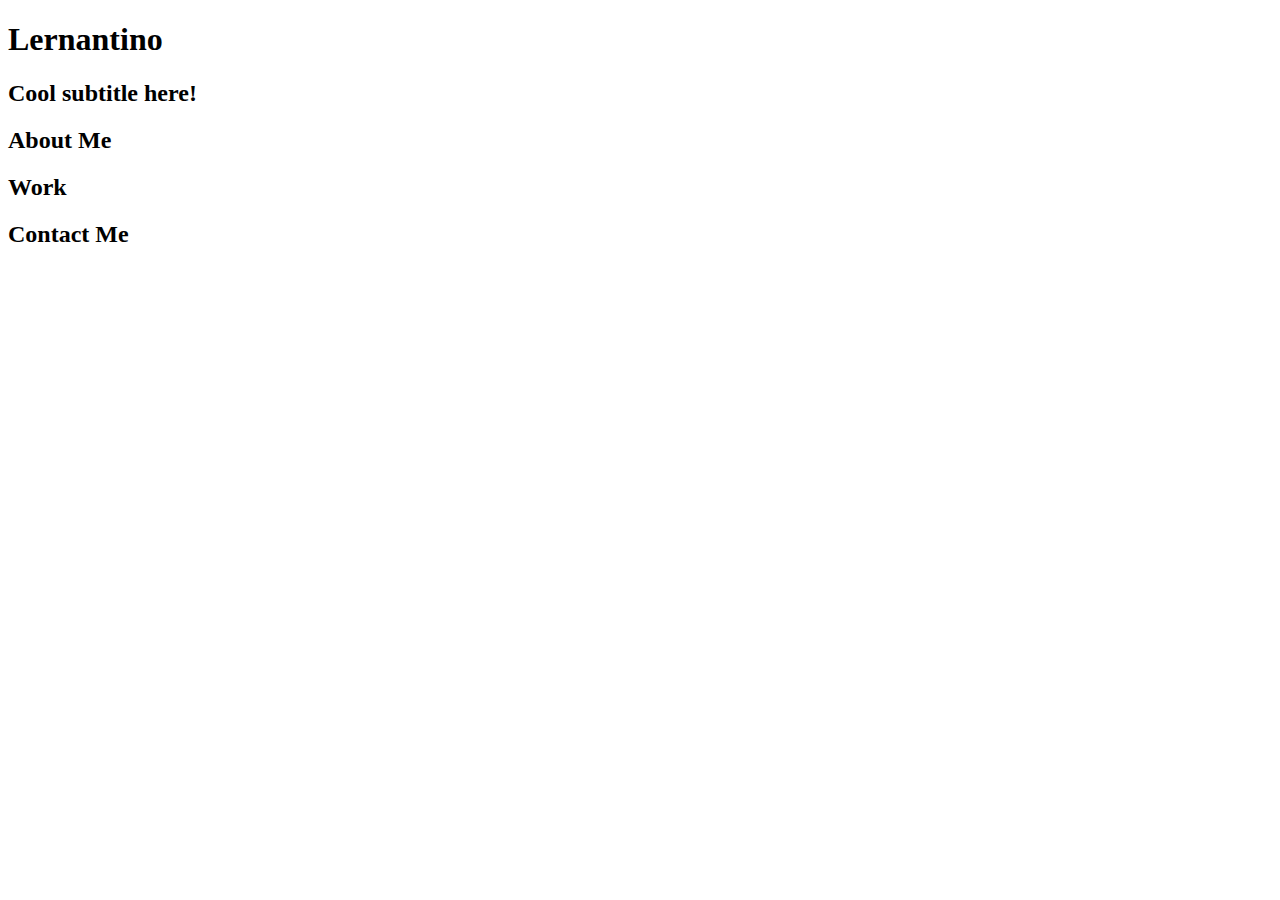
==== starter/index.html @ c66ea0bd "-mstarter" ====
<!DOCTYPE html>
<html lang="en-gb">

<head>
  <meta charset="UTF-8">
  <meta name="viewport" content="width=device-width, initial-scale=1.0">
  <meta http-equiv="X-UA-Compatible" content="ie=edge">
  <title>Lernantino // Web Developer</title>
  <link rel="stylesheet" href="./assets/css/style.css" />
</head>

<body>
  <!-- main logo / nav -->
  <header>
    <h1>Lernantino</h1>
    <nav>
    </nav>
  </header>

  <!-- hero banner -->
  <section class="hero-banner">
    <div>
      <h2>Cool subtitle here!</h2>
    </div>
  </section>

  <main class="page-wrapper">
    <!-- about me -->
    <section class="page-section" id="about">
      <h2>About Me</h2>
    </section>

    <!-- portfolio container -->
    <section class="page-section" id="work">
      <h2>Work</h2>
    </section>

    <!-- contact -->
    <section class="page-section contact" id="contact">
      <h2>Contact Me</h2>
    </section>
  </main>
</body>

</html>
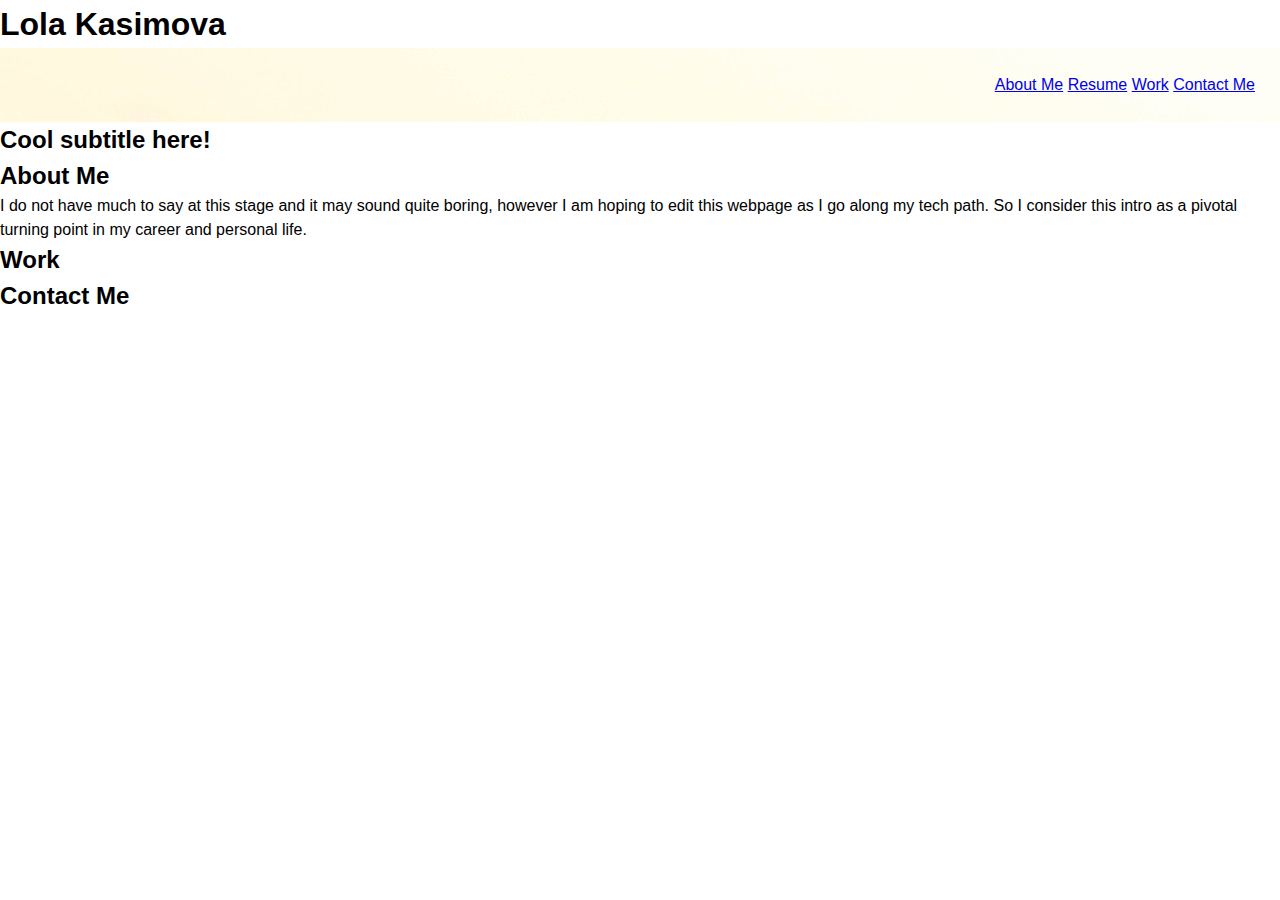
==== commit b34b4fde: "-a" ====
--- a/starter/index.html
+++ b/starter/index.html
@@ -5,15 +5,19 @@
   <meta charset="UTF-8">
   <meta name="viewport" content="width=device-width, initial-scale=1.0">
   <meta http-equiv="X-UA-Compatible" content="ie=edge">
-  <title>Lernantino // Web Developer</title>
-  <link rel="stylesheet" href="./assets/css/style.css" />
+  <title>Lola Kasimova // Web Developer</title>
+  <link rel="stylesheet" href="../starter/css/style.css" />
 </head>
 
 <body>
   <!-- main logo / nav -->
   <header>
-    <h1>Lernantino</h1>
-    <nav>
+    <h1>Lola Kasimova</h1>
+    <nav class="navigation">
+        <a href="#About_me">About Me</a>
+        <a href ="not_linked">Resume</a>
+        <a href="#Work">Work</a>
+        <a href="#Contact_me">Contact Me</a>
     </nav>
   </header>
 
@@ -27,17 +31,18 @@
   <main class="page-wrapper">
     <!-- about me -->
     <section class="page-section" id="about">
-      <h2>About Me</h2>
+      <h2 id="About_me">About Me</h2>
+      <p>I do not have much to say at this stage and it may sound quite boring, however I am hoping to edit this webpage as I go along my tech path. So I consider this intro as a pivotal turning point in my career and personal life.</p>
     </section>
 
     <!-- portfolio container -->
     <section class="page-section" id="work">
-      <h2>Work</h2>
+      <h2 id="Work">Work</h2>
     </section>
 
     <!-- contact -->
     <section class="page-section contact" id="contact">
-      <h2>Contact Me</h2>
+      <h2 id="Contact_me">Contact Me</h2>
     </section>
   </main>
 </body>
--- a/starter/css/style.css
+++ b/starter/css/style.css
@@ -0,0 +1,32 @@
+* {
+  box-sizing: border-box;
+}
+
+
+
+.navigation {
+  padding: 25px;
+  overflow:hidden;
+  text-align: right;
+  background-image: url(/starter/images/02-portfolio-4.jpg);
+}
+
+body {
+  margin: 0;
+  padding: 0;
+  font-family: 'Trebuchet MS', 'Lucida Sans Unicode', 'Lucida Grande', 'Lucida Sans', Arial, sans-serif;
+  line-height: 1.5;
+}
+
+h1,
+h2,
+h3,
+h4,
+h5,
+h6 {
+  margin: 0;
+}
+
+p {
+  margin: 0;
+}
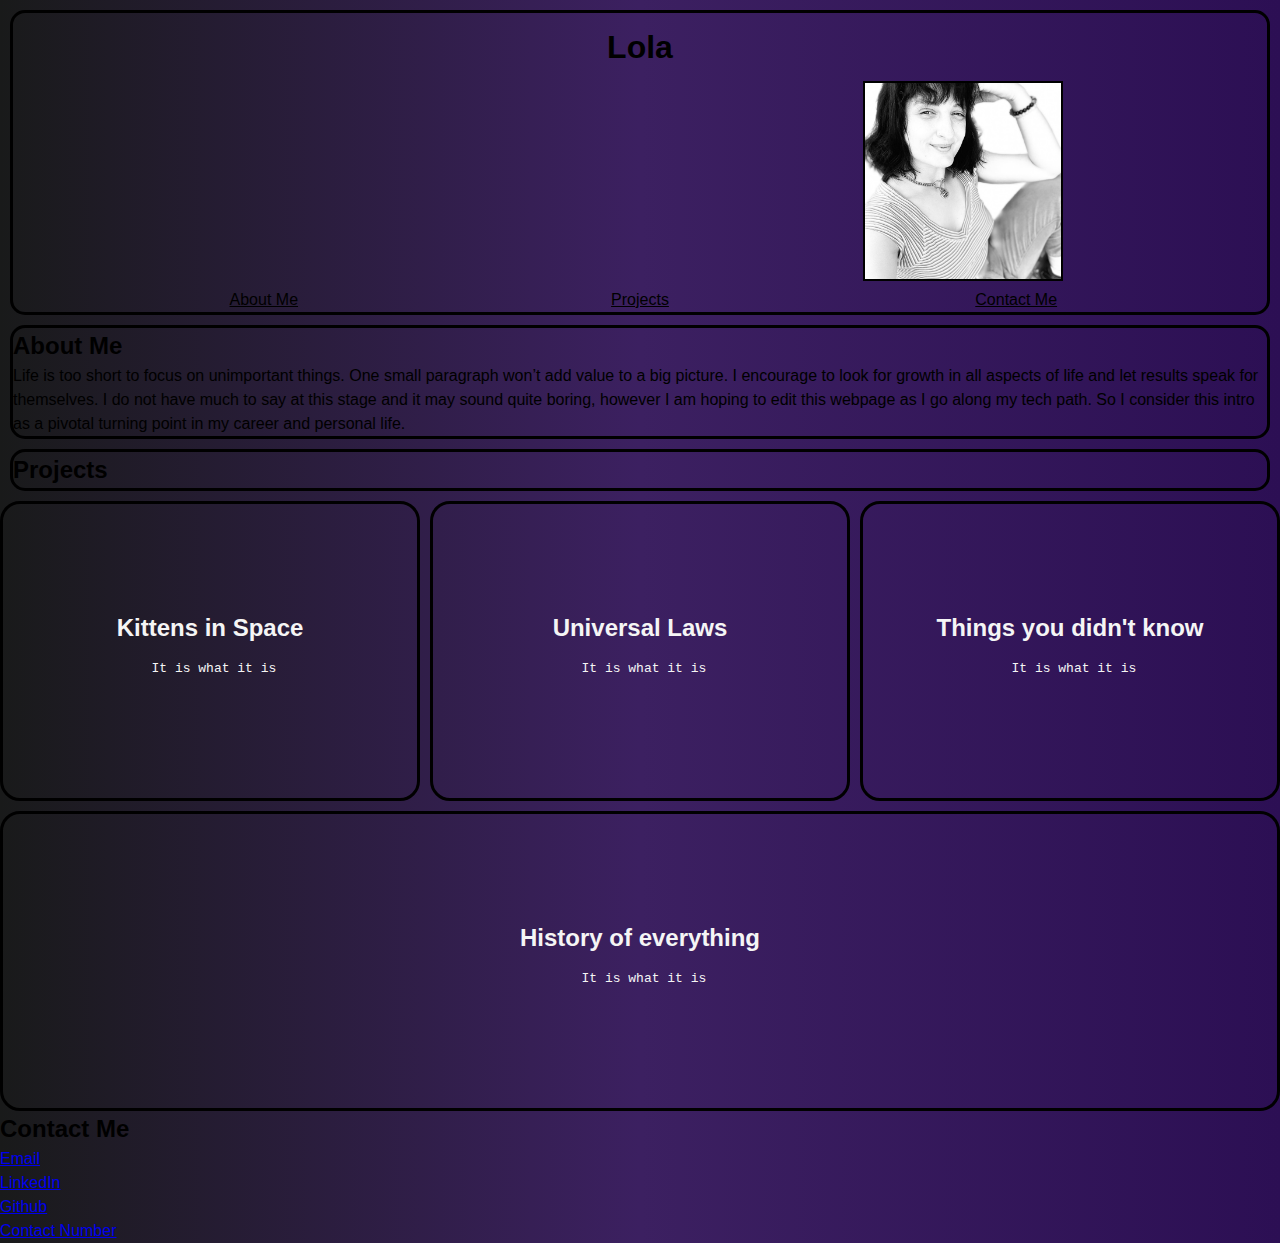
==== commit 4bfe5e92: "-a" ====
--- a/starter/index.html
+++ b/starter/index.html
@@ -5,46 +5,100 @@
   <meta charset="UTF-8">
   <meta name="viewport" content="width=device-width, initial-scale=1.0">
   <meta http-equiv="X-UA-Compatible" content="ie=edge">
-  <title>Lola Kasimova // Web Developer</title>
+  <title>Lola // Web Developer</title>
   <link rel="stylesheet" href="../starter/css/style.css" />
 </head>
 
 <body>
   <!-- main logo / nav -->
-  <header>
-    <h1>Lola Kasimova</h1>
-    <nav class="navigation">
-        <a href="#About_me">About Me</a>
-        <a href ="not_linked">Resume</a>
-        <a href="#Work">Work</a>
-        <a href="#Contact_me">Contact Me</a>
+  <header class="theme">
+    <h1 id="name">Lola</h1>
+    <img src="./images/lola.jpg" alt="Profile picture" width="200" height="200" />
+
+    <nav class="head-nav">
+
+        <a href="about" class="nav">About Me</a>
+        <a href="Projects" class="nav">Projects</a>
+        <a href="Contact me" class="nav">Contact Me</a>
+
     </nav>
   </header>
 
-  <!-- hero banner -->
+  <!-- hero banner 
   <section class="hero-banner">
     <div>
       <h2>Cool subtitle here!</h2>
     </div>
   </section>
 
-  <main class="page-wrapper">
-    <!-- about me -->
-    <section class="page-section" id="about">
-      <h2 id="About_me">About Me</h2>
-      <p>I do not have much to say at this stage and it may sound quite boring, however I am hoping to edit this webpage as I go along my tech path. So I consider this intro as a pivotal turning point in my career and personal life.</p>
+  -->
+    
+    <main class="page-wrapper">
+      <!-- about me -->
+    <section class="theme" id="about">
+      <h2>About Me</h2>
+      <p>Life is too short to focus on unimportant things. One small paragraph won’t add value to a big picture. I encourage to look for growth in all aspects of life and let results speak for themselves. 
+        I do not have much to say at this stage and it may sound quite boring, however I am hoping to edit this webpage as I go along my tech path. So I consider this intro as a pivotal turning point in my career and personal life.</p>
     </section>
 
     <!-- portfolio container -->
-    <section class="page-section" id="work">
-      <h2 id="Work">Work</h2>
+    <section id="projects">
+      <h2 class="theme">Projects</h2>
+
+      <div class="grid-container">
+
+        <div class="Kittens ">
+          <h2>Kittens in Space</h2>
+          <pre> It is what it is</pre>
+        </div>
+
+        <div class="Laws">
+          <h2>Universal Laws</h2>
+          <pre> It is what it is</pre>
+        </div>
+
+        <div class="Things ">
+          <h2>Things you didn't know</h2>
+          <pre> It is what it is</pre>
+        </div>
+
+        <div class="History ">
+          <h2>History of everything</h2>
+          <pre> It is what it is</pre>
+       </div>
+
+      </div>
+     
+
+       
+      
     </section>
 
     <!-- contact -->
-    <section class="page-section contact" id="contact">
-      <h2 id="Contact_me">Contact Me</h2>
-    </section>
+    <footer class="contact_details" >
+      <h2 id="contact">Contact Me</h2>
+
+      <div class="container" >
+        <div class="email">
+          <a href="#" class="email">Email</a> 
+        </div>
+        <div class="linkedIn">
+          <a href="#" class="linkedIn">LinkedIn</a>
+        </div>
+        <div class="github">
+          <a href="#" class="github">Github</a>
+        </div>
+        <div class="number">
+          <a href="#" class="number">Contact Number</a> 
+        </div>
+        </div>
+
+      </div>
+
+    </footer>
   </main>
+
+
 </body>
 
 </html>--- a/starter/css/style.css
+++ b/starter/css/style.css
@@ -1,14 +1,11 @@
 * {
   box-sizing: border-box;
 }
-
-
-
-.navigation {
-  padding: 25px;
-  overflow:hidden;
-  text-align: right;
-  background-image: url(/starter/images/02-portfolio-4.jpg);
+:root {
+ background-color: rgb(38, 38, 38);
+ background: linear-gradient(0.25turn, #191a1a, #3c2061, #2c0f54);
+ --border: 3px solid black; 
+  
 }
 
 body {
@@ -16,17 +13,132 @@
   padding: 0;
   font-family: 'Trebuchet MS', 'Lucida Sans Unicode', 'Lucida Grande', 'Lucida Sans', Arial, sans-serif;
   line-height: 1.5;
+
 }
+
+.theme {
+  background-image:url(/Users/lolakasimova/bootcamp/personal_portfolio/starter/images/hand-painted-watercolor-pastel-sky-background_23-2148902772.webp);
+  border: black solid;
+  border-radius: 15px 15px 15px 15px;
+  margin: 10px;;
+
+}
+#name {
+  
+  text-align: center;
+  padding: 10px;
+
+}
+
+img {
+  border: 2px solid black;
+  position: relative;
+  left: 850px;
+  
+}
+
+.head-nav {
+
+  display: flex;
+  flex-direction: row;
+  margin: 0px 5%;
+  transition: margin-right 2s;
+}
+.nav {
+
+  display: flex;
+  width: 50%;
+  align-items: left;
+  justify-content: space-evenly;
+  color: black;
+  border-radius: 10px;
+  
+}
+.nav:hover {
+  background-color: rgb(222, 214, 220);
+}
+
+
+.grid-container {
+
+  display: grid;
+  justify-content:space-evenly;
+  grid-template-columns:repeat(3, 1fr); 
+  grid-template-rows:repeat(2, 300px);
+  grid-gap: 10px;
+  text-align: center;
+  border-radius: 20px;
+  
+  
+  
+
+}
+.card {
+  width: 200px;
+  height: 200px;
+  box-shadow:0 0 20px rgba(255, 255, 255, 0.5) ;
+}
+.History {
+  grid-column: 1 / -1; 
+  grid-row: 2 / 3; 
+  
+  }
+ 
+.Kittens {
+  justify-content:space-between;
+  align-content: center;
+  background-image:url(/Users/lolakasimova/bootcamp/personal_portfolio/starter/images/kittens_in_space.jpg);
+  background-size: cover;
+  background-position: center;
+  color: whitesmoke;
+  border: var(--border);
+  border-radius: 20px;
+
+}
+.Laws {
+  justify-content:space-between;
+  align-content: center;
+  background-image:url(/Users/lolakasimova/bootcamp/personal_portfolio/starter/images/things.jpeg);
+  background-size: cover;
+  background-position: center;
+  color: whitesmoke;
+  border:var(--border);
+  border-radius: 20px;
+
+}
+.Things {
+  justify-content:space-between;
+  align-content: center;
+  background-image:url(/Users/lolakasimova/bootcamp/personal_portfolio/starter/images/unknown-things.jpeg);
+  background-size: cover;
+  background-position: center;
+  color: whitesmoke;
+  border:var(--border);
+  border-radius: 20px;
+
+
+}
+.History {
+  justify-content:space-between;
+  align-content: center;
+  background-image:url(/Users/lolakasimova/bootcamp/personal_portfolio/starter/images/history.webp);
+  background-size: cover;
+  background-position: center;
+  color: whitesmoke;
+  border:var(--border);
+  border-radius: 20px;
+}
+
 
 h1,
 h2,
 h3,
 h4,
-h5,
+h5, 
 h6 {
   margin: 0;
 }
 
 p {
   margin: 0;
-}
+}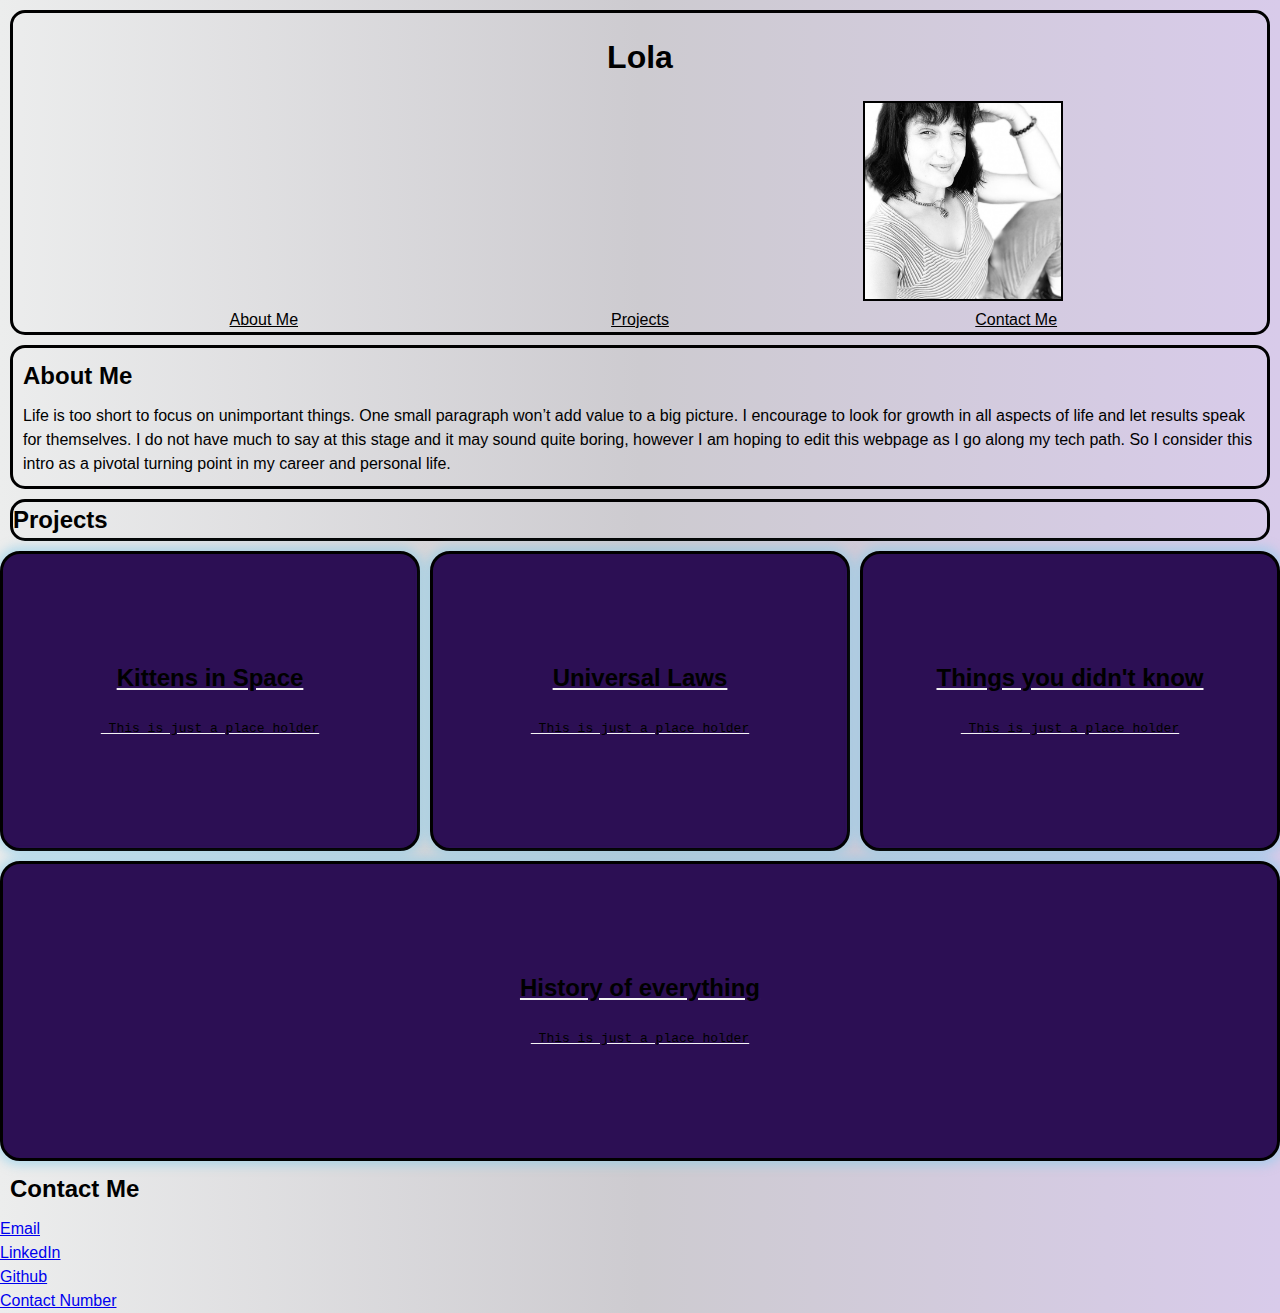
==== commit 2697f214: "new" ====
--- a/starter/index.html
+++ b/starter/index.html
@@ -33,7 +33,7 @@
 
   -->
     
-    <main class="page-wrapper">
+    <main>
       <!-- about me -->
     <section class="theme" id="about">
       <h2>About Me</h2>
@@ -47,25 +47,35 @@
 
       <div class="grid-container">
 
-        <div class="Kittens ">
+        <a href="#" class="card Kittens ">
+          <div class="card-content">
           <h2>Kittens in Space</h2>
-          <pre> It is what it is</pre>
+          <pre> This is just a place holder</pre>
         </div>
+        </a>
 
-        <div class="Laws">
+        <a href="#" class="card Laws">
+
+          <div class="card-content">
           <h2>Universal Laws</h2>
-          <pre> It is what it is</pre>
-        </div>
+          <pre> This is just a place holder</pre>
+          </div>
+        </a>
 
-        <div class="Things ">
+        <a href="#"  class="card Things ">
+          <div class="card-content">
           <h2>Things you didn't know</h2>
-          <pre> It is what it is</pre>
-        </div>
+          <pre> This is just a place holder</pre>
+         </div>
+        </a>
 
-        <div class="History ">
+        <a href="#" class="card History ">
+          <div class="card-content">
           <h2>History of everything</h2>
-          <pre> It is what it is</pre>
-       </div>
+          <pre> This is just a place holder</pre>
+          </div>
+          </a>
+
 
       </div>
      
--- a/starter/css/style.css
+++ b/starter/css/style.css
@@ -3,7 +3,7 @@
 }
 :root {
  background-color: rgb(38, 38, 38);
- background: linear-gradient(0.25turn, #191a1a, #3c2061, #2c0f54);
+ background: linear-gradient(0.25turn, #eceded, #cdcbd0, #d8cbea);
  --border: 3px solid black; 
   
 }
@@ -66,24 +66,25 @@
   grid-template-columns:repeat(3, 1fr); 
   grid-template-rows:repeat(2, 300px);
   grid-gap: 10px;
-  text-align: center;
-  border-radius: 20px;
-  
-  
-  
+  border-radius: 20px; 
 
 }
-.card {
-  width: 200px;
-  height: 200px;
-  box-shadow:0 0 20px rgba(255, 255, 255, 0.5) ;
-}
+
 .History {
   grid-column: 1 / -1; 
   grid-row: 2 / 3; 
   
   }
+
+  .card {
+    background-color: #2c0f54;
+    transition: background-color 0.2s;
+  }
  
+  .card:hover {
+    background-color: #20613e;
+
+  }
 .Kittens {
   justify-content:space-between;
   align-content: center;
@@ -93,8 +94,11 @@
   color: whitesmoke;
   border: var(--border);
   border-radius: 20px;
+  box-shadow: 0 0 10px 5px rgba(135, 206, 235, 0.5);
 
 }
+
+
 .Laws {
   justify-content:space-between;
   align-content: center;
@@ -104,6 +108,7 @@
   color: whitesmoke;
   border:var(--border);
   border-radius: 20px;
+  box-shadow: 0 0 10px 5px rgba(135, 206, 235, 0.5);
 
 }
 .Things {
@@ -115,6 +120,7 @@
   color: whitesmoke;
   border:var(--border);
   border-radius: 20px;
+  box-shadow: 0 0 10px 5px rgba(135, 206, 235, 0.5);
 
 
 }
@@ -127,8 +133,19 @@
   color: whitesmoke;
   border:var(--border);
   border-radius: 20px;
+  box-shadow: 0 0 10px 5px rgba(135, 206, 235, 0.5);
 }
 
+.card-content {
+  display: flex;
+  flex-wrap: wrap;
+  flex-direction: column;
+  align-items:center;
+  color: black;
+  padding: 40px;
+
+  
+}
 
 h1,
 h2,
@@ -136,9 +153,9 @@
 h4,
 h5, 
 h6 {
-  margin: 0;
+  margin: 10px;
 }
 
 p {
-  margin: 0;
+  margin: 10px;
 }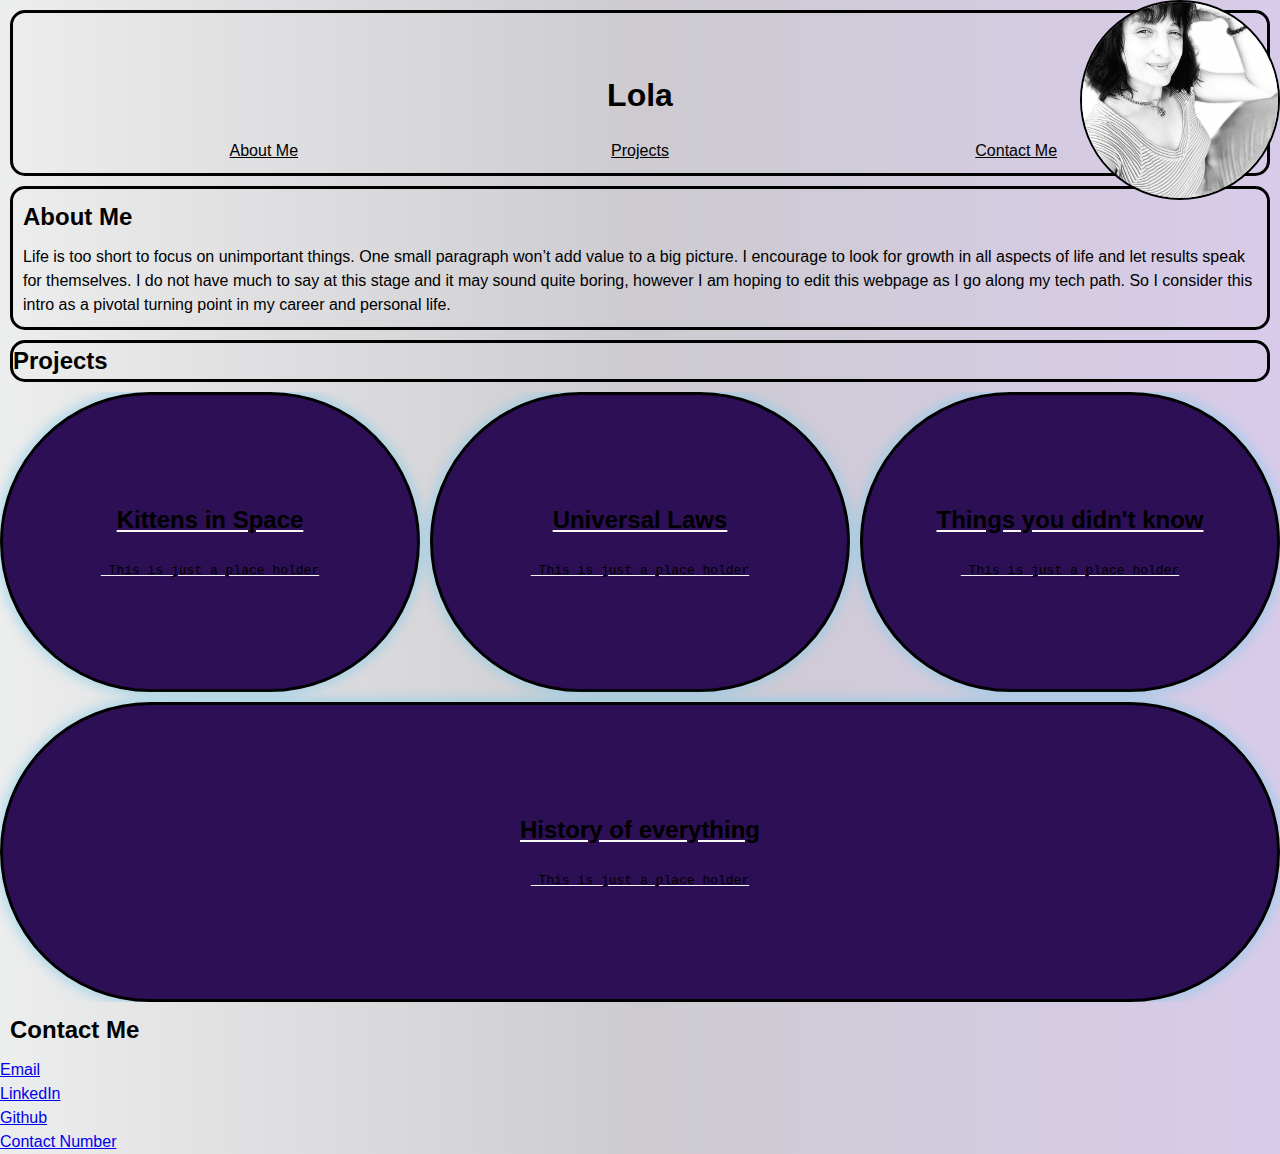
==== commit 608adaab: ""update"" ====
--- a/starter/index.html
+++ b/starter/index.html
@@ -11,9 +11,11 @@
 
 <body>
   <!-- main logo / nav -->
-  <header class="theme">
+  <header id="header" class="theme">
+    <div>
     <h1 id="name">Lola</h1>
     <img src="./images/lola.jpg" alt="Profile picture" width="200" height="200" />
+    </div>
 
     <nav class="head-nav">
 
@@ -49,30 +51,30 @@
 
         <a href="#" class="card Kittens ">
           <div class="card-content">
-          <h2>Kittens in Space</h2>
-          <pre> This is just a place holder</pre>
+           <h2>Kittens in Space</h2>
+           <pre> This is just a place holder</pre>
         </div>
         </a>
 
         <a href="#" class="card Laws">
 
           <div class="card-content">
-          <h2>Universal Laws</h2>
-          <pre> This is just a place holder</pre>
+           <h2>Universal Laws</h2>
+           <pre> This is just a place holder</pre>
           </div>
         </a>
 
         <a href="#"  class="card Things ">
           <div class="card-content">
-          <h2>Things you didn't know</h2>
-          <pre> This is just a place holder</pre>
+           <h2>Things you didn't know</h2>
+           <pre> This is just a place holder</pre>
          </div>
         </a>
 
         <a href="#" class="card History ">
           <div class="card-content">
-          <h2>History of everything</h2>
-          <pre> This is just a place holder</pre>
+           <h2>History of everything</h2>
+           <pre> This is just a place holder</pre>
           </div>
           </a>
 
--- a/starter/css/style.css
+++ b/starter/css/style.css
@@ -23,17 +23,27 @@
   margin: 10px;;
 
 }
+
+#header {
+  margin: 10px;
+  padding-bottom: 10px;
+  padding-top: 3%;
+}
 #name {
   
   text-align: center;
   padding: 10px;
 
+
 }
 
 img {
   border: 2px solid black;
-  position: relative;
-  left: 850px;
+  position: absolute;
+  border-radius: 50%;
+  overflow: hidden;
+  top: 0%;
+  right: 0%;
   
 }
 
@@ -67,6 +77,7 @@
   grid-template-rows:repeat(2, 300px);
   grid-gap: 10px;
   border-radius: 20px; 
+  overflow: hidden;
 
 }
 
@@ -93,7 +104,7 @@
   background-position: center;
   color: whitesmoke;
   border: var(--border);
-  border-radius: 20px;
+  border-radius: 200px;
   box-shadow: 0 0 10px 5px rgba(135, 206, 235, 0.5);
 
 }
@@ -107,7 +118,7 @@
   background-position: center;
   color: whitesmoke;
   border:var(--border);
-  border-radius: 20px;
+  border-radius: 200px;
   box-shadow: 0 0 10px 5px rgba(135, 206, 235, 0.5);
 
 }
@@ -119,7 +130,7 @@
   background-position: center;
   color: whitesmoke;
   border:var(--border);
-  border-radius: 20px;
+  border-radius: 200px;
   box-shadow: 0 0 10px 5px rgba(135, 206, 235, 0.5);
 
 
@@ -132,7 +143,7 @@
   background-position: center;
   color: whitesmoke;
   border:var(--border);
-  border-radius: 20px;
+  border-radius: 200px;
   box-shadow: 0 0 10px 5px rgba(135, 206, 235, 0.5);
 }
 
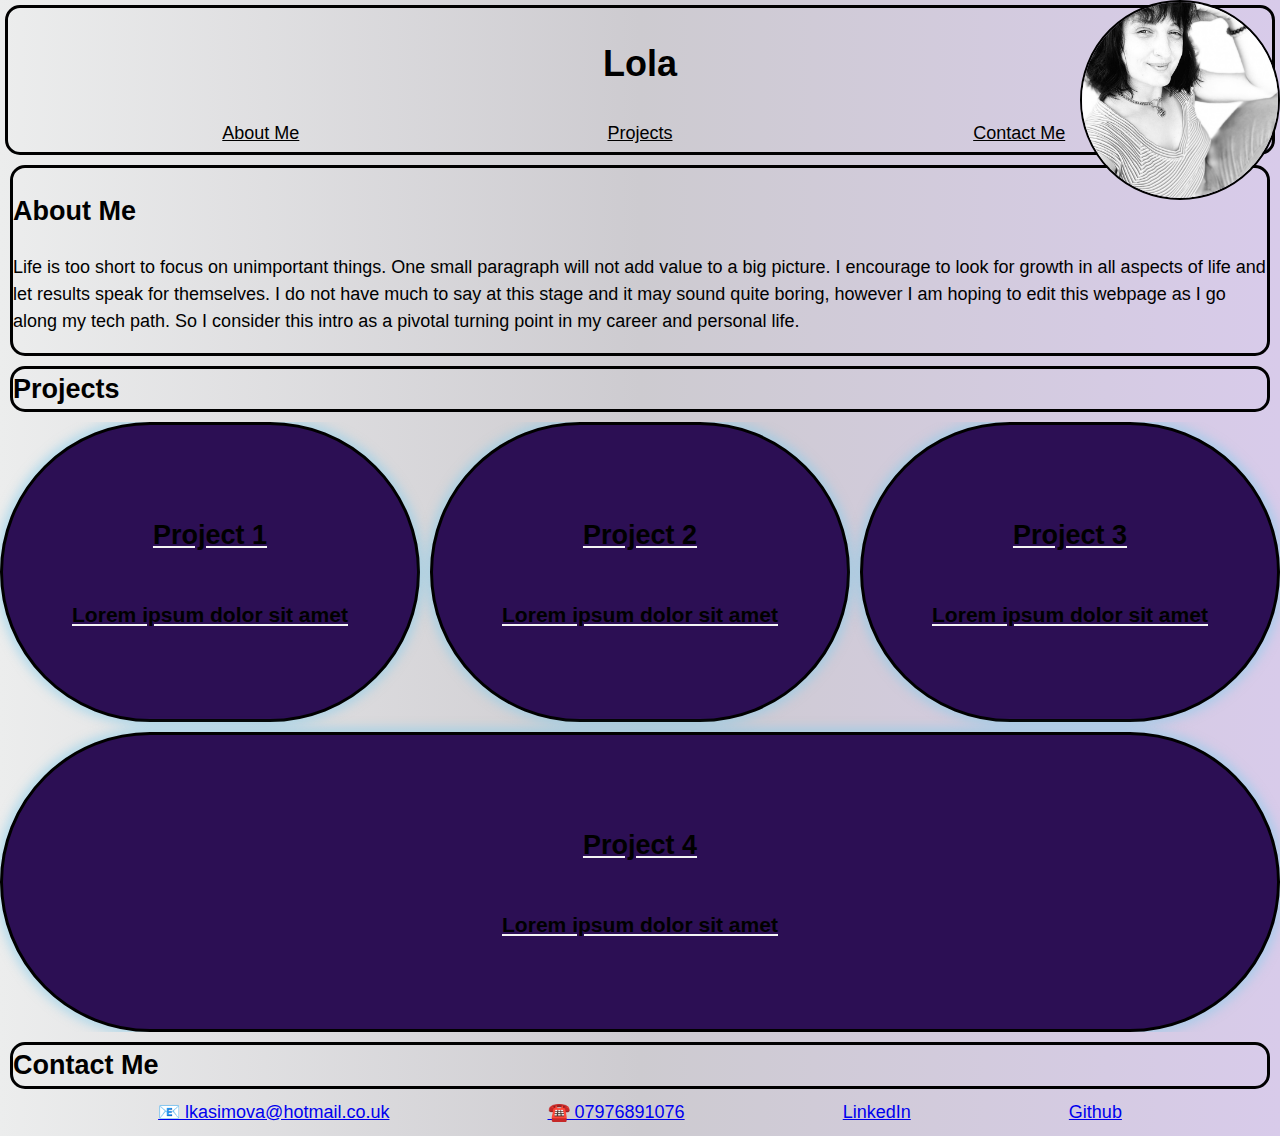
==== commit 4b71329c: "finalising the project" ====
--- a/starter/index.html
+++ b/starter/index.html
@@ -5,6 +5,18 @@
   <meta charset="UTF-8">
   <meta name="viewport" content="width=device-width, initial-scale=1.0">
   <meta http-equiv="X-UA-Compatible" content="ie=edge">
+  <style>
+@media screen and (max-width:600px) {
+  body {
+    font-size: 14px;
+  }
+}
+@media only screen and (min-width: 800px) {
+  body {
+    font-size: 18px;
+  }
+}
+  </style>
   <title>Lola // Web Developer</title>
   <link rel="stylesheet" href="../starter/css/style.css" />
 </head>
@@ -12,98 +24,89 @@
 <body>
   <!-- main logo / nav -->
   <header id="header" class="theme">
+
     <div>
-    <h1 id="name">Lola</h1>
-    <img src="./images/lola.jpg" alt="Profile picture" width="200" height="200" />
+      <h1 id="name">Lola</h1>
+      <img src="./images/lola.jpg" alt="Profile picture" width="200" height="200" />
     </div>
 
     <nav class="head-nav">
 
-        <a href="about" class="nav">About Me</a>
-        <a href="Projects" class="nav">Projects</a>
-        <a href="Contact me" class="nav">Contact Me</a>
+        <a href="#about" class="nav">About Me</a>
+        <a href="#projects" class="nav">Projects</a>
+        <a href="#contact_me" class="nav">Contact Me</a>
 
     </nav>
   </header>
-
-  <!-- hero banner 
-  <section class="hero-banner">
-    <div>
-      <h2>Cool subtitle here!</h2>
-    </div>
-  </section>
-
-  -->
     
     <main>
       <!-- about me -->
-    <section class="theme" id="about">
-      <h2>About Me</h2>
-      <p>Life is too short to focus on unimportant things. One small paragraph won’t add value to a big picture. I encourage to look for growth in all aspects of life and let results speak for themselves. 
+
+     <section id="about" class="theme">
+       <h2>About Me</h2>
+       <p>Life is too short to focus on unimportant things. One small paragraph will not add value to a big picture. I encourage to look for growth in all aspects of life and let results speak for themselves. 
         I do not have much to say at this stage and it may sound quite boring, however I am hoping to edit this webpage as I go along my tech path. So I consider this intro as a pivotal turning point in my career and personal life.</p>
-    </section>
+      </section>
 
-    <!-- portfolio container -->
-    <section id="projects">
-      <h2 class="theme">Projects</h2>
+    <!-- portfolio grid container -->
+    <section>
+      <h2 id="projects" class="theme">Projects</h2>
 
       <div class="grid-container">
 
-        <a href="#" class="card Kittens ">
+        <a href="#" class="card project1 ">
           <div class="card-content">
-           <h2>Kittens in Space</h2>
-           <pre> This is just a place holder</pre>
-        </div>
-        </a>
-
-        <a href="#" class="card Laws">
-
-          <div class="card-content">
-           <h2>Universal Laws</h2>
-           <pre> This is just a place holder</pre>
+            <h2>Project 1</h2>
+            <h3>Lorem ipsum dolor sit amet</h3>
           </div>
         </a>
 
-        <a href="#"  class="card Things ">
+        <a href="#" class="card project2">
+
           <div class="card-content">
-           <h2>Things you didn't know</h2>
-           <pre> This is just a place holder</pre>
-         </div>
+            <h2>Project 2</h2>
+            <h3>Lorem ipsum dolor sit amet</h3>
+          </div>
         </a>
 
-        <a href="#" class="card History ">
+        <a href="#"  class="card project3 ">
           <div class="card-content">
-           <h2>History of everything</h2>
-           <pre> This is just a place holder</pre>
+            <h2>Project 3</h2>
+            <h3>Lorem ipsum dolor sit amet</h3>  
           </div>
-          </a>
+        </a>
 
-
-      </div>
-     
-
-       
-      
+        <a href="#" class="card project4 ">
+          <div class="card-content">
+            <h2>Project 4</h2>
+            <h3>Lorem ipsum dolor sit amet</h3>
+          </div>
+        </a>
     </section>
 
     <!-- contact -->
-    <footer class="contact_details" >
-      <h2 id="contact">Contact Me</h2>
+
+    <footer>
+      <h2 id="contact_me"class="theme" >Contact Me</h2>
+
+     <!--contact flex container--> 
 
       <div class="container" >
-        <div class="email">
-          <a href="#" class="email">Email</a> 
+
+        <div class="details">
+          <a href="#"> 📧 lkasimova@hotmail.co.uk </a> 
         </div>
-        <div class="linkedIn">
-          <a href="#" class="linkedIn">LinkedIn</a>
+        <div class="details">
+          <a href="#">☎️ 07976891076</a> 
         </div>
-        <div class="github">
-          <a href="#" class="github">Github</a>
+        <div class="details">
+          <a href="#">LinkedIn</a>
         </div>
-        <div class="number">
-          <a href="#" class="number">Contact Number</a> 
+        <div class="details">
+          <a href="#">Github</a>
         </div>
-        </div>
+        
+      </div>
 
       </div>
 
--- a/starter/css/style.css
+++ b/starter/css/style.css
@@ -1,3 +1,6 @@
+
+/* whole page style */
+
 * {
   box-sizing: border-box;
 }
@@ -16,6 +19,7 @@
 
 }
 
+/* generic seperate section styles */
 .theme {
   background-image:url(/Users/lolakasimova/bootcamp/personal_portfolio/starter/images/hand-painted-watercolor-pastel-sky-background_23-2148902772.webp);
   border: black solid;
@@ -24,19 +28,21 @@
 
 }
 
+/* nav bar and header */
+
 #header {
-  margin: 10px;
-  padding-bottom: 10px;
-  padding-top: 3%;
+  margin: 5px;
+  padding-bottom: 5px;
+  
 }
 #name {
   
   text-align: center;
-  padding: 10px;
+  padding: 5px;
 
 
 }
-
+/* Profile picture */
 img {
   border: 2px solid black;
   position: absolute;
@@ -50,7 +56,6 @@
 .head-nav {
 
   display: flex;
-  flex-direction: row;
   margin: 0px 5%;
   transition: margin-right 2s;
 }
@@ -58,7 +63,6 @@
 
   display: flex;
   width: 50%;
-  align-items: left;
   justify-content: space-evenly;
   color: black;
   border-radius: 10px;
@@ -68,6 +72,7 @@
   background-color: rgb(222, 214, 220);
 }
 
+/*project grid container properties */
 
 .grid-container {
 
@@ -81,25 +86,28 @@
 
 }
 
-.History {
+
+.project4 {
   grid-column: 1 / -1; 
   grid-row: 2 / 3; 
   
   }
 
-  .card {
+ .card {
     background-color: #2c0f54;
     transition: background-color 0.2s;
+    transition: transform 0.2s;
   }
  
   .card:hover {
     background-color: #20613e;
+    transform:scale(1.2);
 
   }
-.Kittens {
+ .project1 {
   justify-content:space-between;
   align-content: center;
-  background-image:url(/Users/lolakasimova/bootcamp/personal_portfolio/starter/images/kittens_in_space.jpg);
+  background-image:url(/Users/lolakasimova/bootcamp/personal_portfolio/starter/images/02-portfolio-2.jpg);
   background-size: cover;
   background-position: center;
   color: whitesmoke;
@@ -110,10 +118,10 @@
 }
 
 
-.Laws {
+.project2 {
   justify-content:space-between;
   align-content: center;
-  background-image:url(/Users/lolakasimova/bootcamp/personal_portfolio/starter/images/things.jpeg);
+  background-image:url(/Users/lolakasimova/bootcamp/personal_portfolio/starter/images/02-portfolio-3.jpg);
   background-size: cover;
   background-position: center;
   color: whitesmoke;
@@ -122,7 +130,7 @@
   box-shadow: 0 0 10px 5px rgba(135, 206, 235, 0.5);
 
 }
-.Things {
+.project3 {
   justify-content:space-between;
   align-content: center;
   background-image:url(/Users/lolakasimova/bootcamp/personal_portfolio/starter/images/unknown-things.jpeg);
@@ -135,10 +143,10 @@
 
 
 }
-.History {
+.project4 {
   justify-content:space-between;
   align-content: center;
-  background-image:url(/Users/lolakasimova/bootcamp/personal_portfolio/starter/images/history.webp);
+  background-image:url(/Users/lolakasimova/bootcamp/personal_portfolio/starter/images/02-portfolio-4.jpg);
   background-size: cover;
   background-position: center;
   color: whitesmoke;
@@ -147,6 +155,8 @@
   box-shadow: 0 0 10px 5px rgba(135, 206, 235, 0.5);
 }
 
+/* inner card content style */
+
 .card-content {
   display: flex;
   flex-wrap: wrap;
@@ -154,19 +164,19 @@
   align-items:center;
   color: black;
   padding: 40px;
-
   
 }
 
-h1,
-h2,
-h3,
-h4,
-h5, 
-h6 {
-  margin: 10px;
+/* footer and contact details section style */
+
+.container {
+  display:flex;
+  justify-content: space-evenly;
+  margin-bottom: 10px;
+
 }
 
-p {
-  margin: 10px;
-}+.details:hover {
+  background-color: rgb(222, 214, 220);
+}
+
